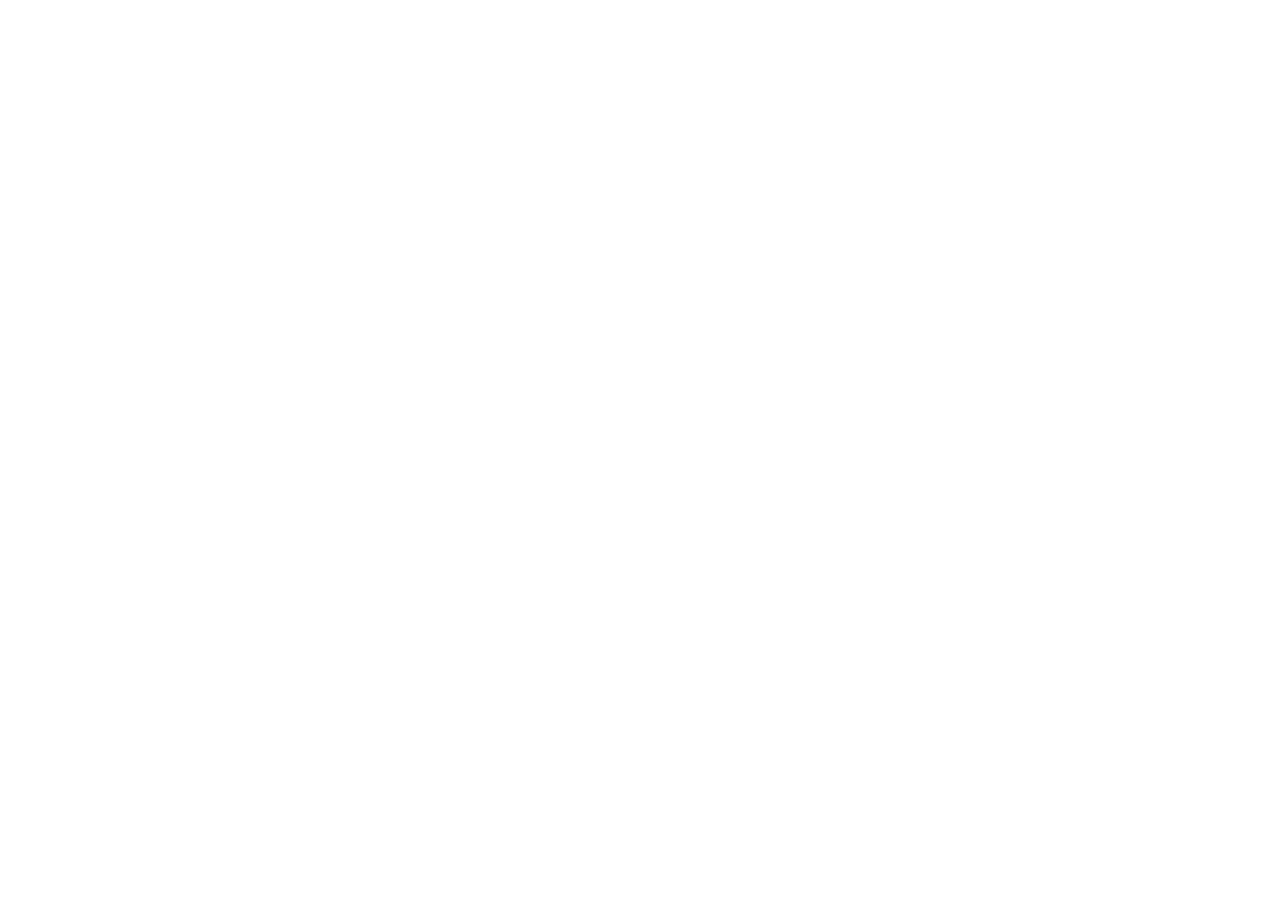
==== index.html @ 0b45915c "Primeiro commit, feito da loja" ====
<!DOCTYPE html>
<html lang="pt-br">
<head>
    <meta charset="UTF-8">
    <meta name="viewport" content="width=device-width, initial-scale=1.0">
    <title>Document</title>
</head>
<body>
    
</body>
</html>
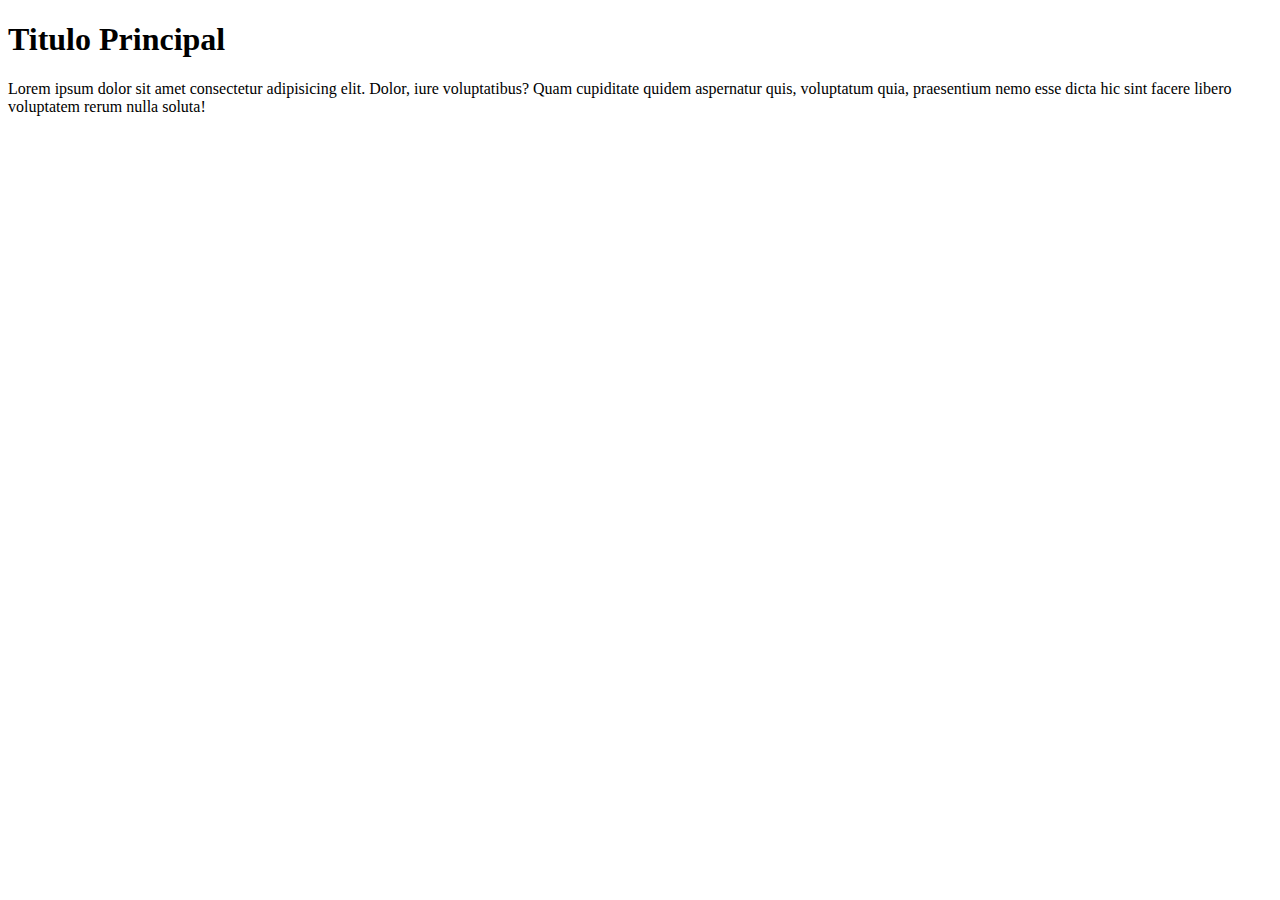
==== commit c5a8e03a: "Criada a branch loja e adicionado conteudo no index" ====
--- a/index.html
+++ b/index.html
@@ -6,6 +6,7 @@
     <title>Document</title>
 </head>
 <body>
-    
+    <h1>Titulo Principal</h1>
+    <p>Lorem ipsum dolor sit amet consectetur adipisicing elit. Dolor, iure voluptatibus? Quam cupiditate quidem aspernatur quis, voluptatum quia, praesentium nemo esse dicta hic sint facere libero voluptatem rerum nulla soluta!</p>
 </body>
 </html>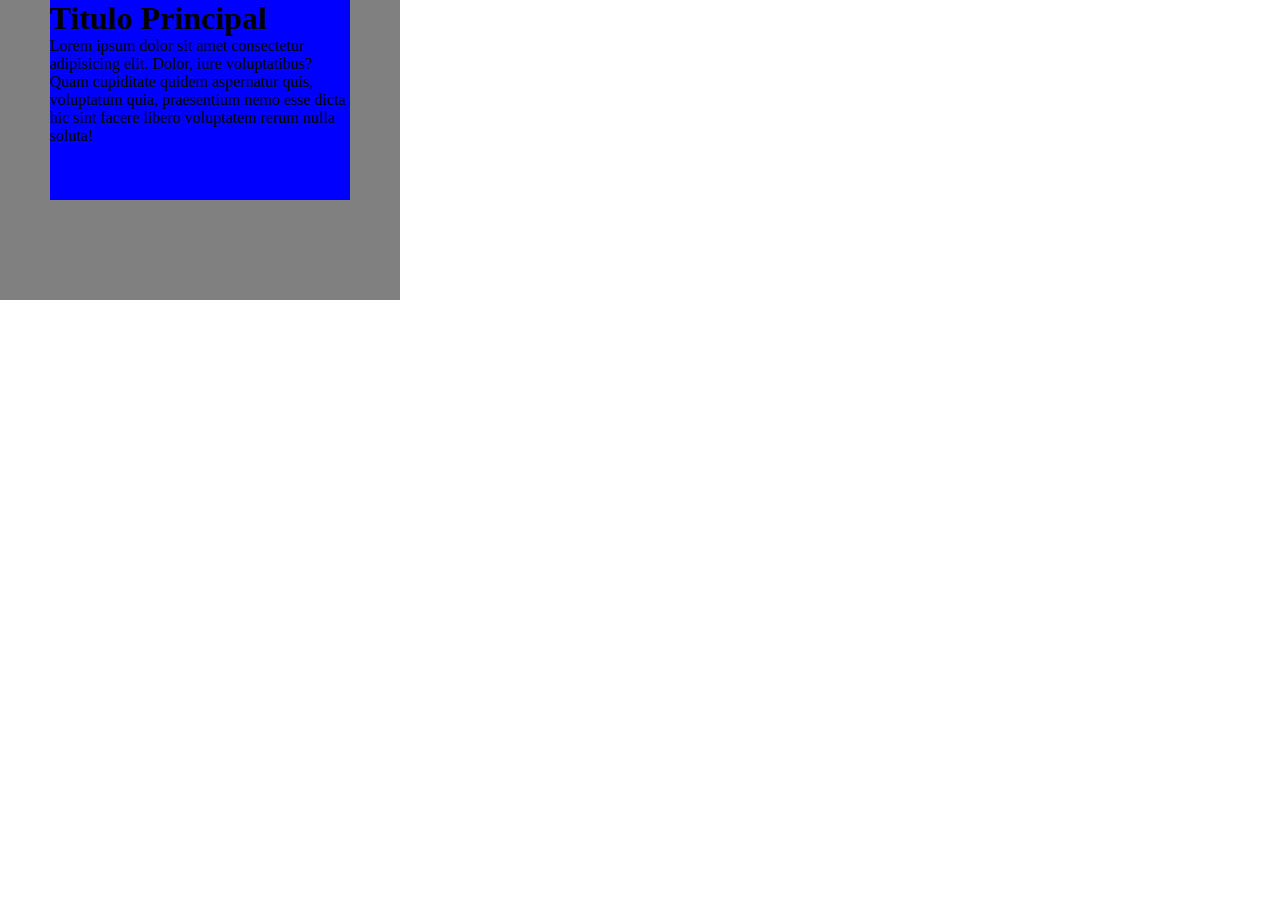
==== commit 54fb3ed4: "Segundo commit, do note" ====
--- a/index.html
+++ b/index.html
@@ -4,9 +4,14 @@
     <meta charset="UTF-8">
     <meta name="viewport" content="width=device-width, initial-scale=1.0">
     <title>Document</title>
+    <link rel="stylesheet" href="style.css">
 </head>
 <body>
-    <h1>Titulo Principal</h1>
-    <p>Lorem ipsum dolor sit amet consectetur adipisicing elit. Dolor, iure voluptatibus? Quam cupiditate quidem aspernatur quis, voluptatum quia, praesentium nemo esse dicta hic sint facere libero voluptatem rerum nulla soluta!</p>
+    <div class="conteudo">
+        <div class="caixa">
+            <h1>Titulo Principal</h1>
+            <p>Lorem ipsum dolor sit amet consectetur adipisicing elit. Dolor, iure voluptatibus? Quam cupiditate quidem aspernatur quis, voluptatum quia, praesentium nemo esse dicta hic sint facere libero voluptatem rerum nulla soluta!</p>
+        </div>
+    </div>
 </body>
 </html>--- a/style.css
+++ b/style.css
@@ -0,0 +1,19 @@
+* {
+    margin: 0px;
+    padding: 0px;
+}
+
+.conteudo {
+    width: 400px;  
+    height: 300px;
+    background-color: gray;
+    margin: 0px;
+    padding: 0px;
+}
+
+.caixa {
+    width: 300px;
+    height: 200px;
+    background-color: blue;
+    margin: auto;
+}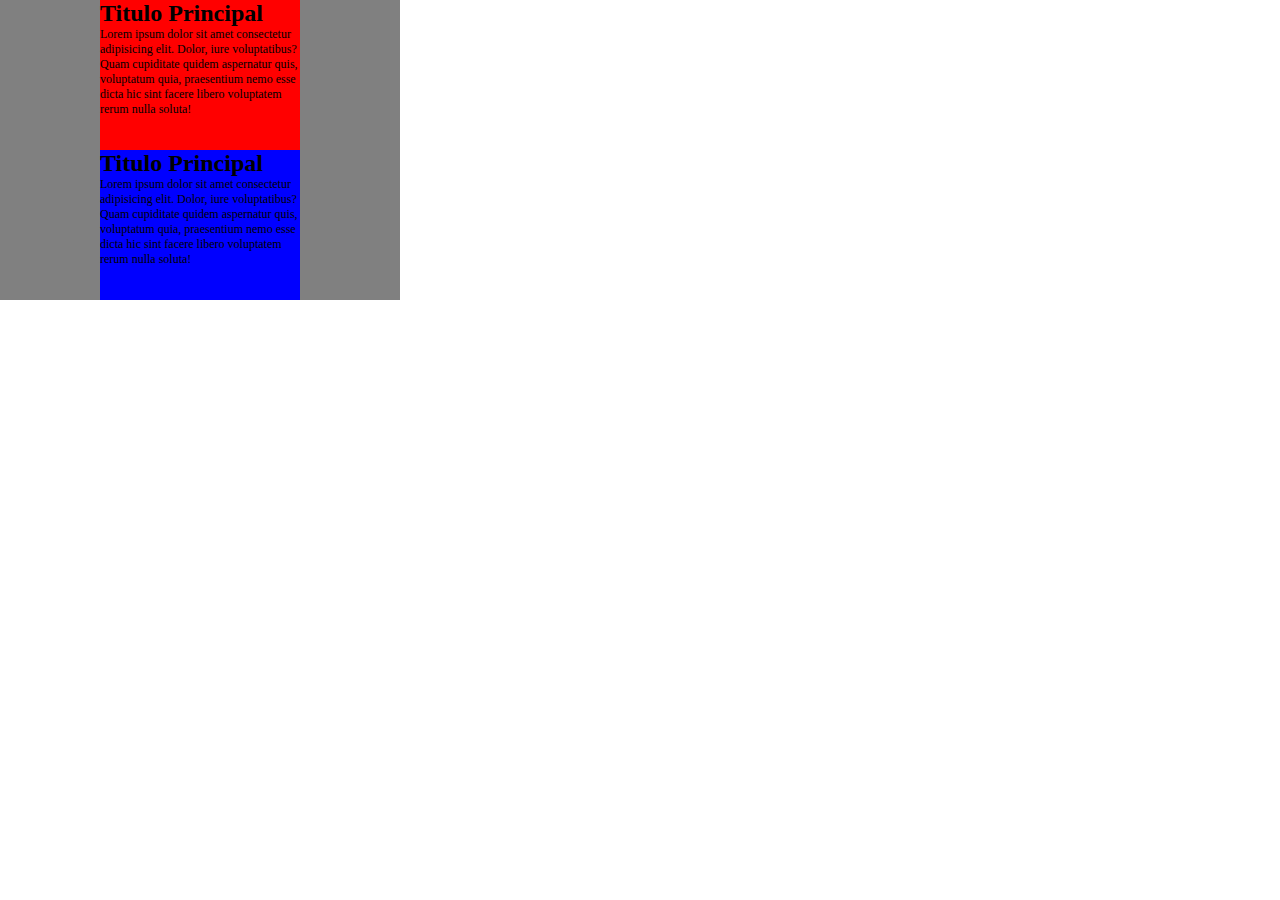
==== commit 09b11b39: "Algumas configurações de CSS" ====
--- a/index.html
+++ b/index.html
@@ -8,7 +8,11 @@
 </head>
 <body>
     <div class="conteudo">
-        <div class="caixa">
+        <div class="caixa1">
+            <h1>Titulo Principal</h1>
+            <p>Lorem ipsum dolor sit amet consectetur adipisicing elit. Dolor, iure voluptatibus? Quam cupiditate quidem aspernatur quis, voluptatum quia, praesentium nemo esse dicta hic sint facere libero voluptatem rerum nulla soluta!</p>
+        </div>
+        <div class="caixa2">
             <h1>Titulo Principal</h1>
             <p>Lorem ipsum dolor sit amet consectetur adipisicing elit. Dolor, iure voluptatibus? Quam cupiditate quidem aspernatur quis, voluptatum quia, praesentium nemo esse dicta hic sint facere libero voluptatem rerum nulla soluta!</p>
         </div>
--- a/style.css
+++ b/style.css
@@ -9,11 +9,19 @@
     background-color: gray;
     margin: 0px;
     padding: 0px;
+    font-size: 12px;
 }
 
-.caixa {
-    width: 300px;
-    height: 200px;
+.caixa1{
+    width: 200px;
+    height: 150px;
+    background-color: red;
+    margin: auto;
+}
+
+.caixa2 {
+    width: 200px;
+    height: 150px;
     background-color: blue;
     margin: auto;
 }